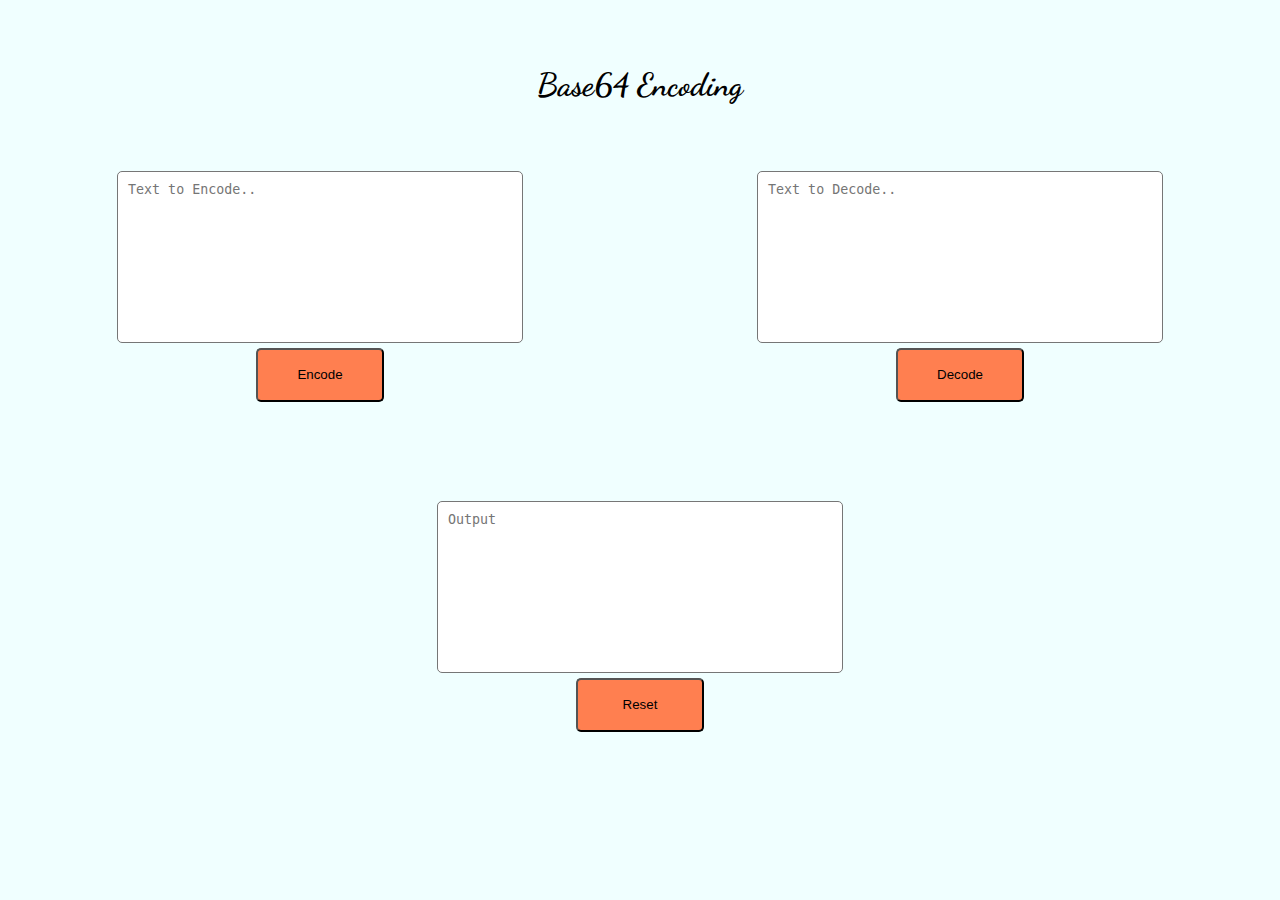
==== index.html @ 17d5bb41 "Comments-added" ====
<!DOCTYPE html>
<html>

<head>
    <meta charset="utf-8" />
    <meta http-equiv="X-UA-Compatible" content="IE=edge">
    <title>Base64</title>
    <meta name="viewport" content="width=device-width, initial-scale=1">
    <link rel="stylesheet" type="text/css" media="screen" href="main.css" />
    <link href="https://fonts.googleapis.com/css?family=Dancing+Script" rel="stylesheet">

    <script src="main.js"></script>
    <script src="decode.js"></script>

    <script>
        function encodeText() {
            let strEncode = new Encoding();
            let input = document.getElementById("encodeText").value;

            let output = strEncode.textToAscii(input);
            document.getElementById("output").value = output;
        }

        function decodeText() {
            let strDecode = new Decoding();
            let input = document.getElementById("decodeText").value;
            let output = strDecode.baseToDecimal(input);

            document.getElementById("output").value = output;
        }

        function reset() {
            document.getElementById("encodeText").value = "";
            document.getElementById("decodeText").value = "";
            document.getElementById("output").value = "";
        }
    </script>
</head>

<body>
    <div class="container">
        <h1 style="font-family: 'Dancing Script', cursive;">Base64 Encoding</h1>
    </div>

    <div class="container">
        <div class="sectionOne">
            <textarea id="encodeText" placeholder="Text to Encode.." rows="10" cols="30"></textarea>
            <button id="encode" type="button" onclick="encodeText()">Encode</button>
        </div>
        <div class="sectionTwo">
            <textarea id="decodeText" rows="10" placeholder="Text to Decode.." cols="30"></textarea>
            <button id="decode" type="button" onclick="decodeText()">Decode</button>
        </div>

    </div>
    <div class="container">
        <div class="sectionThree">
            <textarea id="output" rows="10" placeholder="Output" cols="30"></textarea>
            <button type="button" onclick="reset()">Reset</button>
        </div>
    </div>
</body>

</html>
---- main.css ----
body{
    margin: 0;
    padding: 0;
    background-color: azure;
}

.container{
    margin-top: 5vh;
    display: flex;
    flex-direction: row;
    justify-content: space-around;
    width: 100vw;
}

.container .sectionOne{
    align-items: center;
    display: flex;
    flex-direction: column;
    text-align: center;
}

.container .sectionOne textarea{
    padding: 10px;
    width: 30vw;
    border-radius: 5px;
    resize: none;
}

.container .sectionOne button{
    width: 10vw;
    height: 6vh;
    margin-top: 5px;
    background-color: coral;
    border-radius: 5px;
    transition: 0.3s all linear;
}

.container .sectionOne button:hover{
    border-radius: 8px;
    background-color: white;
}

.container .sectionTwo{
    display: flex;
    flex-direction: column;
    text-align: center;
    align-items: center;
}
.container .sectionTwo textarea{
    padding: 10px;
    width: 30vw;
    border-radius: 5px;
    resize: none;
}

.container .sectionTwo button{
    width: 10vw;
    height: 6vh;
    margin-top: 5px;
    background-color: coral;
    border-radius: 5px;
    transition: 0.3s all linear;
}

.container .sectionTwo button:hover{
    border-radius: 8px;
    background-color: white;
}


.container .sectionThree{
    margin-top: 6vh;    
    display: flex;
    flex-direction: column;
    text-align: center;
    align-items: center;
}
.container .sectionThree textarea{
    padding: 10px;
    width: 30vw;
    border-radius: 5px;
    resize: none;
}

.container .sectionThree button{
    width: 10vw;
    height: 6vh;
    margin-top: 5px;
    background-color: coral;
    border-radius: 5px;
    transition: 0.3s all linear;
}

.container .sectionThree button:hover{
    border-radius: 8px;
    background-color: white;
}
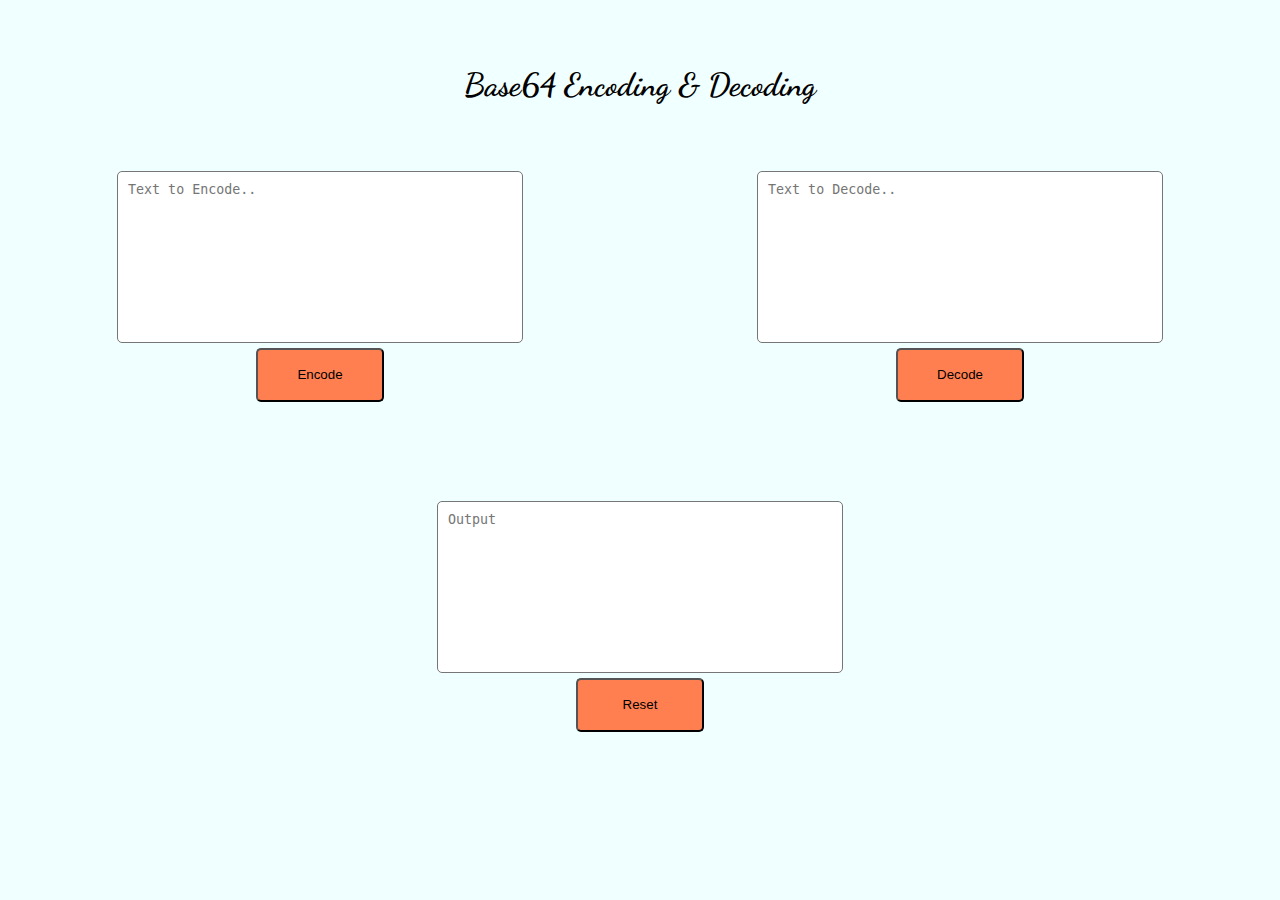
==== commit c0be05ce: "Merge 36e43e66008e4ddf8ac33a367b738c482029af0e into 7a988ca6d4e33b16ae38c5607d010c155cba165a" ====
--- a/index.html
+++ b/index.html
@@ -1,64 +1,63 @@
 <!DOCTYPE html>
 <html>
+    <head>
+        <meta charset="utf-8" />
+        <meta http-equiv="X-UA-Compatible" content="IE=edge">
+        <title>Base64</title>
+        <meta name="viewport" content="width=device-width, initial-scale=1">
+        <link rel="stylesheet" type="text/css" media="screen" href="main.css" />
+        <link href="https://fonts.googleapis.com/css?family=Dancing+Script" rel="stylesheet">
+    </head>
 
-<head>
-    <meta charset="utf-8" />
-    <meta http-equiv="X-UA-Compatible" content="IE=edge">
-    <title>Base64</title>
-    <meta name="viewport" content="width=device-width, initial-scale=1">
-    <link rel="stylesheet" type="text/css" media="screen" href="main.css" />
-    <link href="https://fonts.googleapis.com/css?family=Dancing+Script" rel="stylesheet">
-
-    <script src="main.js"></script>
-    <script src="decode.js"></script>
-
-    <script>
-        function encodeText() {
-            let strEncode = new Encoding();
-            let input = document.getElementById("encodeText").value;
-
-            let output = strEncode.textToAscii(input);
-            document.getElementById("output").value = output;
-        }
-
-        function decodeText() {
-            let strDecode = new Decoding();
-            let input = document.getElementById("decodeText").value;
-            let output = strDecode.baseToDecimal(input);
-
-            document.getElementById("output").value = output;
-        }
-
-        function reset() {
-            document.getElementById("encodeText").value = "";
-            document.getElementById("decodeText").value = "";
-            document.getElementById("output").value = "";
-        }
-    </script>
-</head>
-
-<body>
-    <div class="container">
-        <h1 style="font-family: 'Dancing Script', cursive;">Base64 Encoding</h1>
-    </div>
-
-    <div class="container">
-        <div class="sectionOne">
-            <textarea id="encodeText" placeholder="Text to Encode.." rows="10" cols="30"></textarea>
-            <button id="encode" type="button" onclick="encodeText()">Encode</button>
-        </div>
-        <div class="sectionTwo">
-            <textarea id="decodeText" rows="10" placeholder="Text to Decode.." cols="30"></textarea>
-            <button id="decode" type="button" onclick="decodeText()">Decode</button>
+    <body>
+        <div class="container">
+            <h1 style="font-family: 'Dancing Script', cursive;">Base64 Encoding & Decoding</h1>
         </div>
 
-    </div>
-    <div class="container">
-        <div class="sectionThree">
-            <textarea id="output" rows="10" placeholder="Output" cols="30"></textarea>
-            <button type="button" onclick="reset()">Reset</button>
+        <div class="container">
+            <div class="sectionOne">
+                <textarea id="encodeText" placeholder="Text to Encode.." rows="10" cols="30"></textarea>
+                <button id="encode" type="button" onclick="encodeText()">Encode</button>
+            </div>
+            <div class="sectionTwo">
+                <textarea id="decodeText" rows="10" placeholder="Text to Decode.." cols="30"></textarea>
+                <button id="decode" type="button" onclick="decodeText()">Decode</button>
+            </div>
+
         </div>
-    </div>
-</body>
+        <div class="container">
+            <div class="sectionThree">
+                <textarea id="output" rows="10" placeholder="Output" cols="30"></textarea>
+                <button type="button" onclick="reset()">Reset</button>
+            </div>
+        </div>
 
+        
+        <script src="main.js"></script>
+        <script src="decode.js"></script>  
+
+        <script>
+            function encodeText() {
+                let strEncode = new Encoding();
+                let input = document.getElementById("encodeText").value;
+
+                let output = strEncode.textToAscii(input);
+                document.getElementById("output").value = output;
+            }
+
+            function decodeText() {
+                let strDecode = new Decoding();
+                let input = document.getElementById("decodeText").value;
+                let output = strDecode.baseToDecimal(input);
+
+                document.getElementById("output").value = output;
+            }
+
+            function reset() {
+                document.getElementById("encodeText").value = "";
+                document.getElementById("decodeText").value = "";
+                document.getElementById("output").value = "";
+            }
+        </script>
+    </body>
 </html>--- a/main.css
+++ b/main.css
@@ -32,7 +32,7 @@
     margin-top: 5px;
     background-color: coral;
     border-radius: 5px;
-    transition: 0.3s all linear;
+    transition: 0.1s all linear;
 }
 
 .container .sectionOne button:hover{
